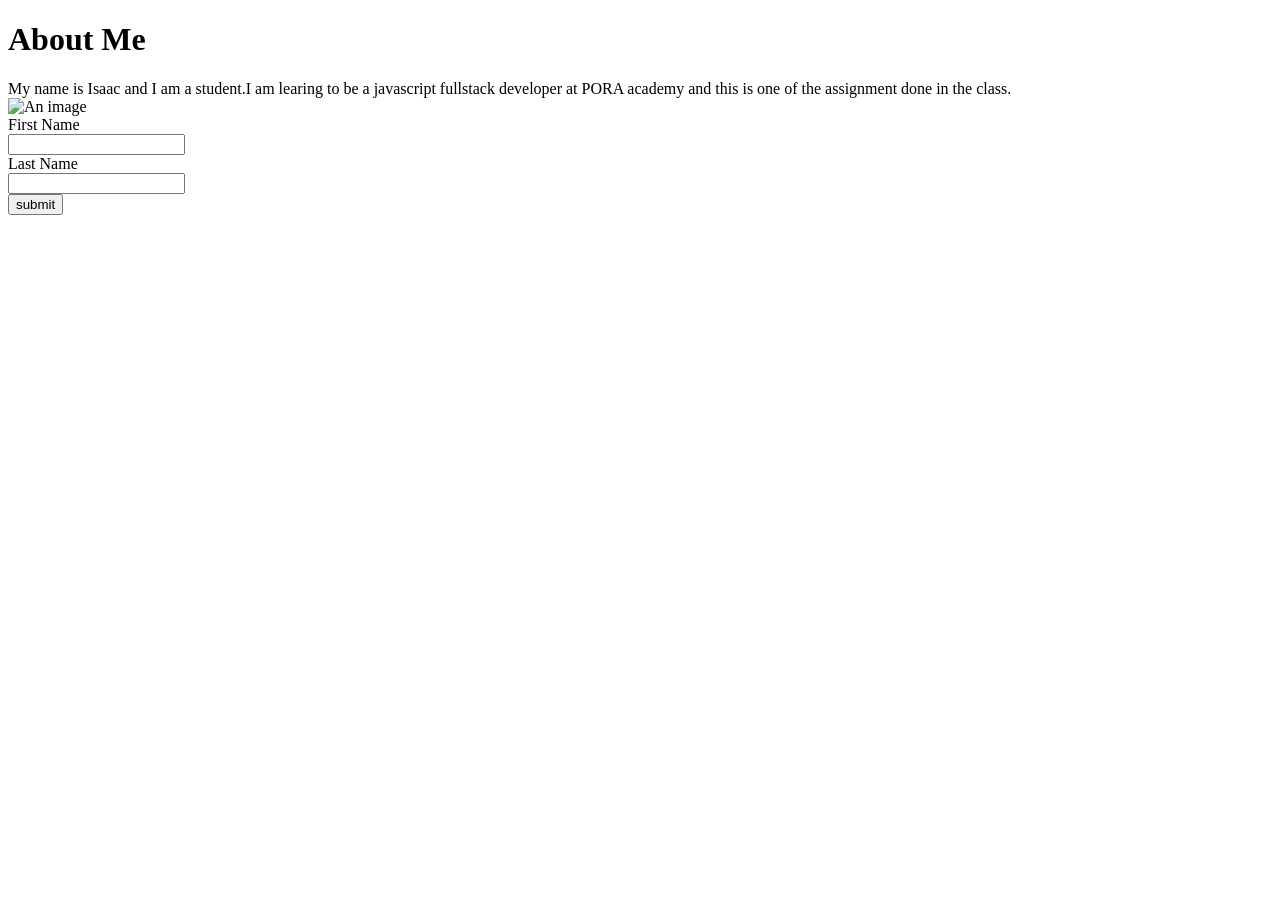
==== assignments/personal profile.html @ a16d5b8b "commits" ====
<!DOCTYPE html>
<html>
    <head>
        <title>

        </title>
    </head>
    <body>
        <h1>About Me</h1>
    <section>
        My name is Isaac and I am a student.I am learing to be a javascript fullstack developer at PORA academy and this is one of the  assignment done in the class.
        <br>
        <image src=""alt="An image"></image>
    </section>
    <form >
        <label for="fname">First Name</label><br>
        <input type="text"id="fname"name="fname"><br>
        <label for="lname">Last Name</label><br>
        <input type="text"id="lname"name="lname"><br>
        <input type="button"value="submit"id="submit">
    </form>
    </body>
</html>
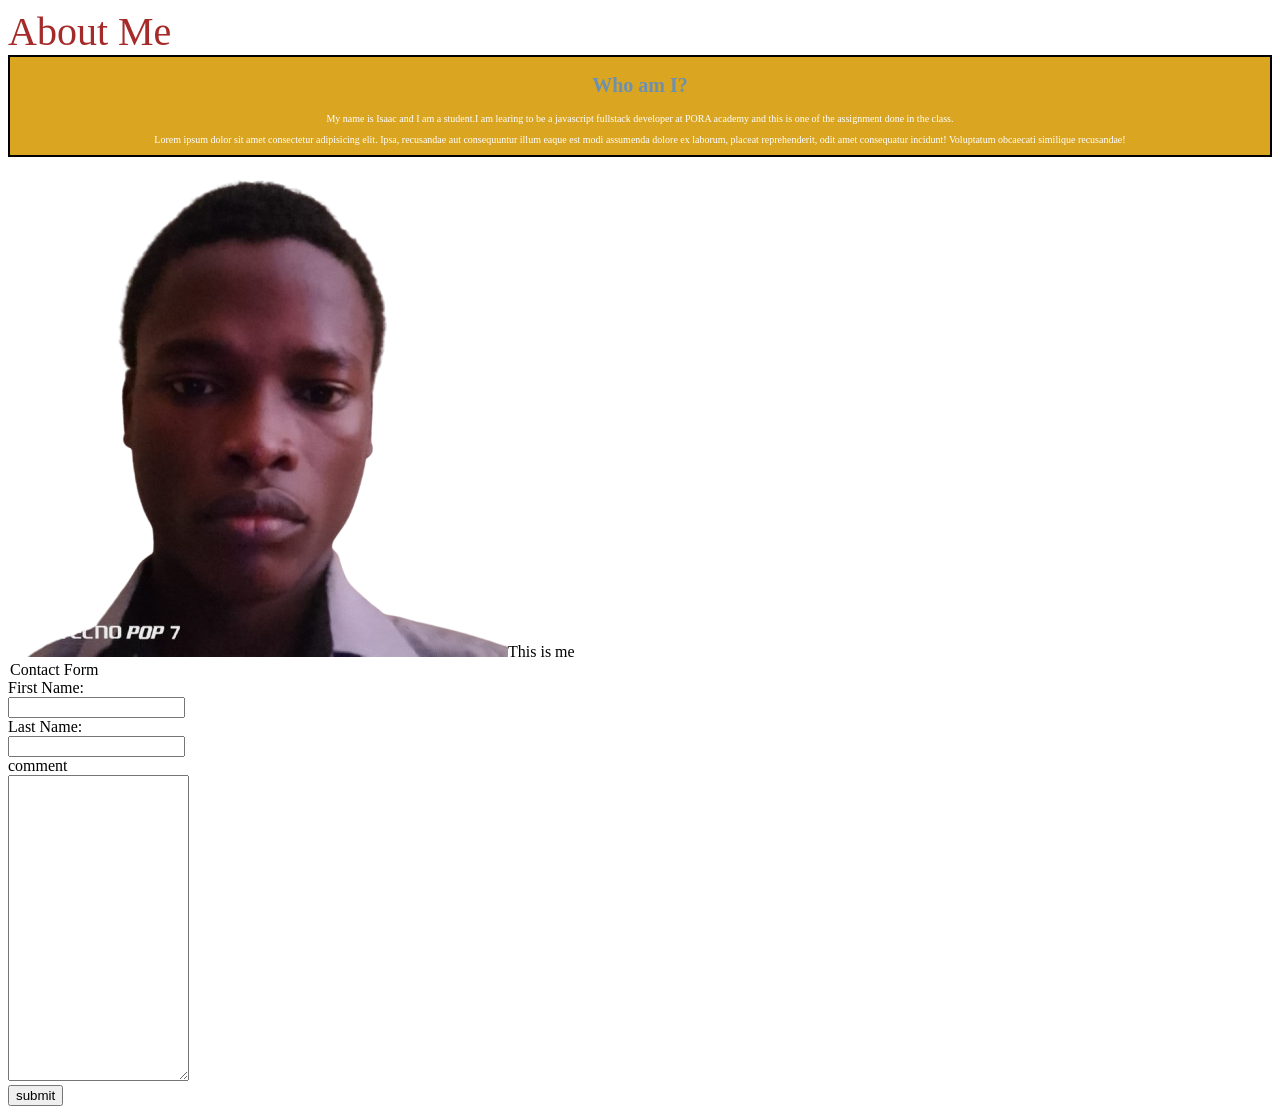
==== commit 22ff35f8: "commits" ====
--- a/assignments/personal profile.html
+++ b/assignments/personal profile.html
@@ -4,19 +4,28 @@
         <title>
 
         </title>
+        <link rel="stylesheet" href="index.css">
     </head>
     <body>
-        <h1>About Me</h1>
-    <section>
-        My name is Isaac and I am a student.I am learing to be a javascript fullstack developer at PORA academy and this is one of the  assignment done in the class.
-        <br>
-        <image src=""alt="An image"></image>
+        <header>
+            About Me
+
+        </header>
+    <section id="section">
+        <h1>Who am I?</h1>
+        <p>My name is Isaac and I am a student.I am learing to be a javascript fullstack developer at PORA academy and this is one of the  assignment done in the class.</p>
+       <p> Lorem ipsum dolor sit amet consectetur adipisicing elit. Ipsa, recusandae aut consequuntur illum eaque est modi assumenda dolore ex laborum, placeat reprehenderit, odit amet consequatur incidunt! Voluptatum obcaecati similique recusandae!</p>
     </section>
+    <image src="picture.png"alt="my picture">This is me</image>
     <form >
-        <label for="fname">First Name</label><br>
+        <legend>Contact Form</legend>
+        <label for="fname">First Name:</label><br>
         <input type="text"id="fname"name="fname"><br>
-        <label for="lname">Last Name</label><br>
+        <label for="lname">Last Name:</label><br>
         <input type="text"id="lname"name="lname"><br>
+        
+        <label for="comment">comment</label><br>
+        <textarea name="comment" id="comment"col="50" rows="20"></textarea><br>
         <input type="button"value="submit"id="submit">
     </form>
     </body>
--- a/assignments/index.css
+++ b/assignments/index.css
@@ -0,0 +1,19 @@
+#section{
+    background-color: goldenrod;
+    text-align: center;
+    color: white;
+    border: 2px solid black;
+}
+h1{
+    font-size: 20px;
+    color:rgb(109, 144, 174);
+
+}
+p{
+    font-size: 10px;
+}
+header{
+    font-size: 40px;
+    color: brown;
+
+}
